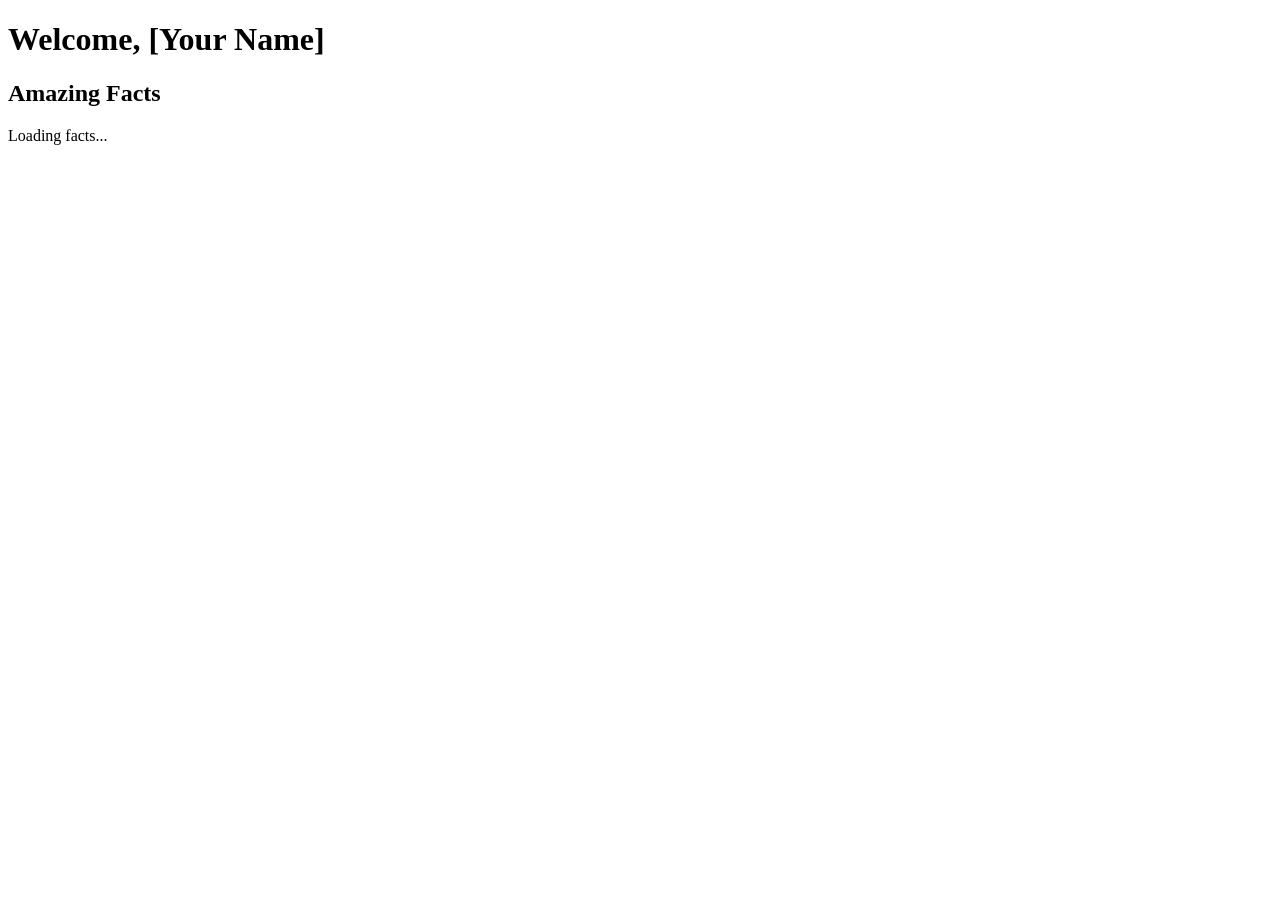
==== index.html @ 73b31d01 "Create index.html" ====
<!DOCTYPE html>
<html lang="en">
<head>
    <meta charset="UTF-8">
    <meta name="viewport" content="width=device-width, initial-scale=1.0">
    <title>My Dashboard</title>
    <link rel="stylesheet" href="style.css">
</head>
<body>
    <header>
        <h1>Welcome, [Your Name]</h1>
    </header>

    <main>
        <section class="dashboard-card">
            <h2>Amazing Facts</h2>
            <div id="fact-display">Loading facts...</div>
        </section>
    </main>

    <script src="script.js"></script>
</body>
</html>
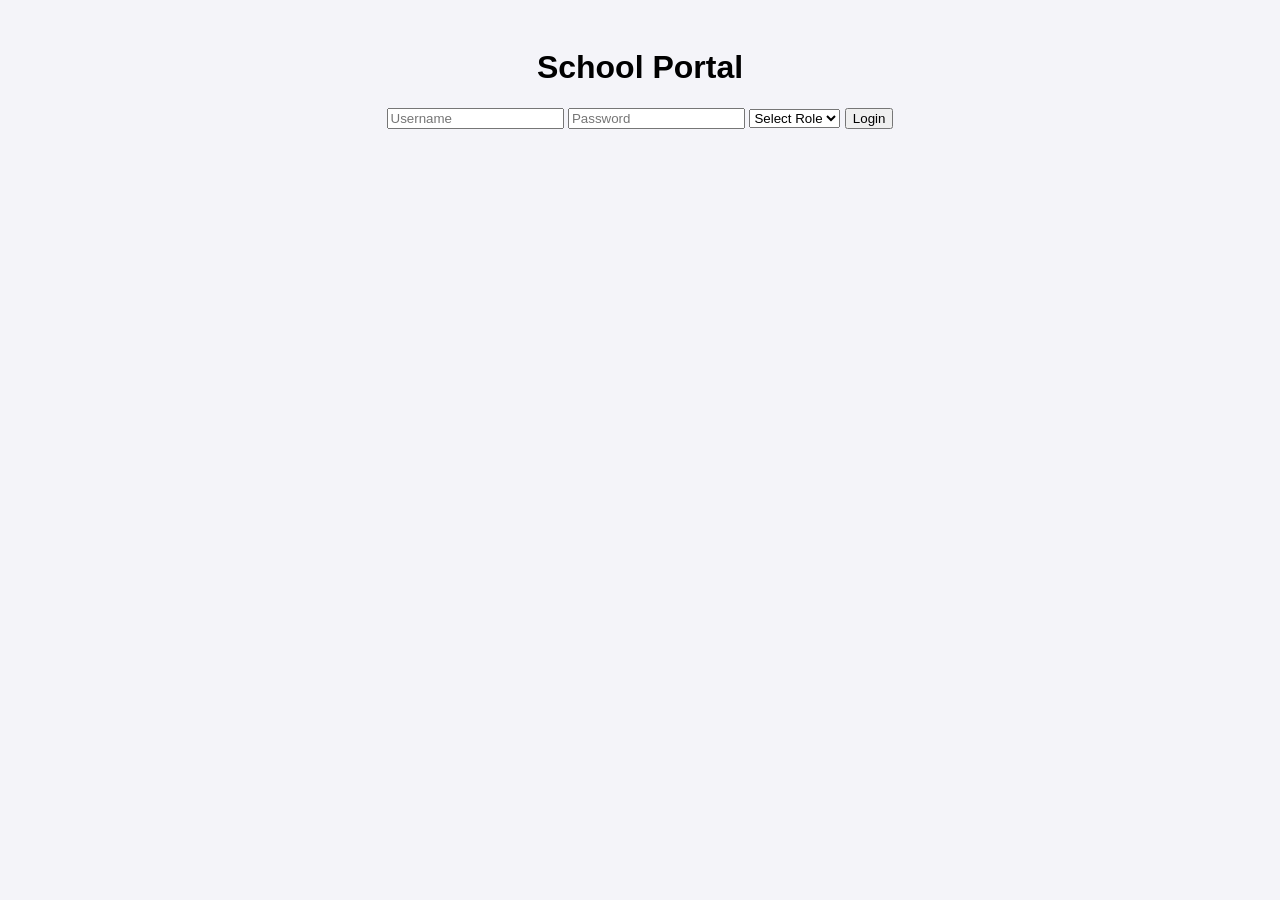
==== commit be311c46: "Update index.html" ====
--- a/index.html
+++ b/index.html
@@ -3,21 +3,34 @@
 <head>
     <meta charset="UTF-8">
     <meta name="viewport" content="width=device-width, initial-scale=1.0">
-    <title>My Dashboard</title>
+    <title>School Management Portal</title>
     <link rel="stylesheet" href="style.css">
 </head>
 <body>
-    <header>
-        <h1>Welcome, [Your Name]</h1>
-    </header>
 
-    <main>
-        <section class="dashboard-card">
-            <h2>Amazing Facts</h2>
-            <div id="fact-display">Loading facts...</div>
-        </section>
-    </main>
+    <div class="login-container">
+        <h1>School Portal</h1>
+
+        <form id="loginForm">
+            <input type="text" id="username" placeholder="Username" required>
+
+            <input type="password" id="password" placeholder="Password" required>
+
+            <select id="role" required>
+                <option value="">Select Role</option>
+                <option value="admin">Admin</option>
+                <option value="teacher">Teacher</option>
+                <option value="student">Student</option>
+                <option value="parent">Parent</option>
+            </select>
+
+            <button type="submit">Login</button>
+        </form>
+
+        <p id="message"></p>
+    </div>
 
     <script src="script.js"></script>
+
 </body>
 </html>
--- a/style.css
+++ b/style.css
@@ -0,0 +1,11 @@
+body { font-family: sans-serif; background: #f4f4f9; text-align: center; padding: 20px; }
+header { margin-bottom: 30px; }
+.dashboard-card { 
+    background: white; 
+    padding: 20px; 
+    border-radius: 10px; 
+    box-shadow: 0 4px 6px rgba(0,0,0,0.1);
+    max-width: 400px;
+    margin: 0 auto;
+}
+#fact-display { margin-top: 15px; font-style: italic; color: #333; }
